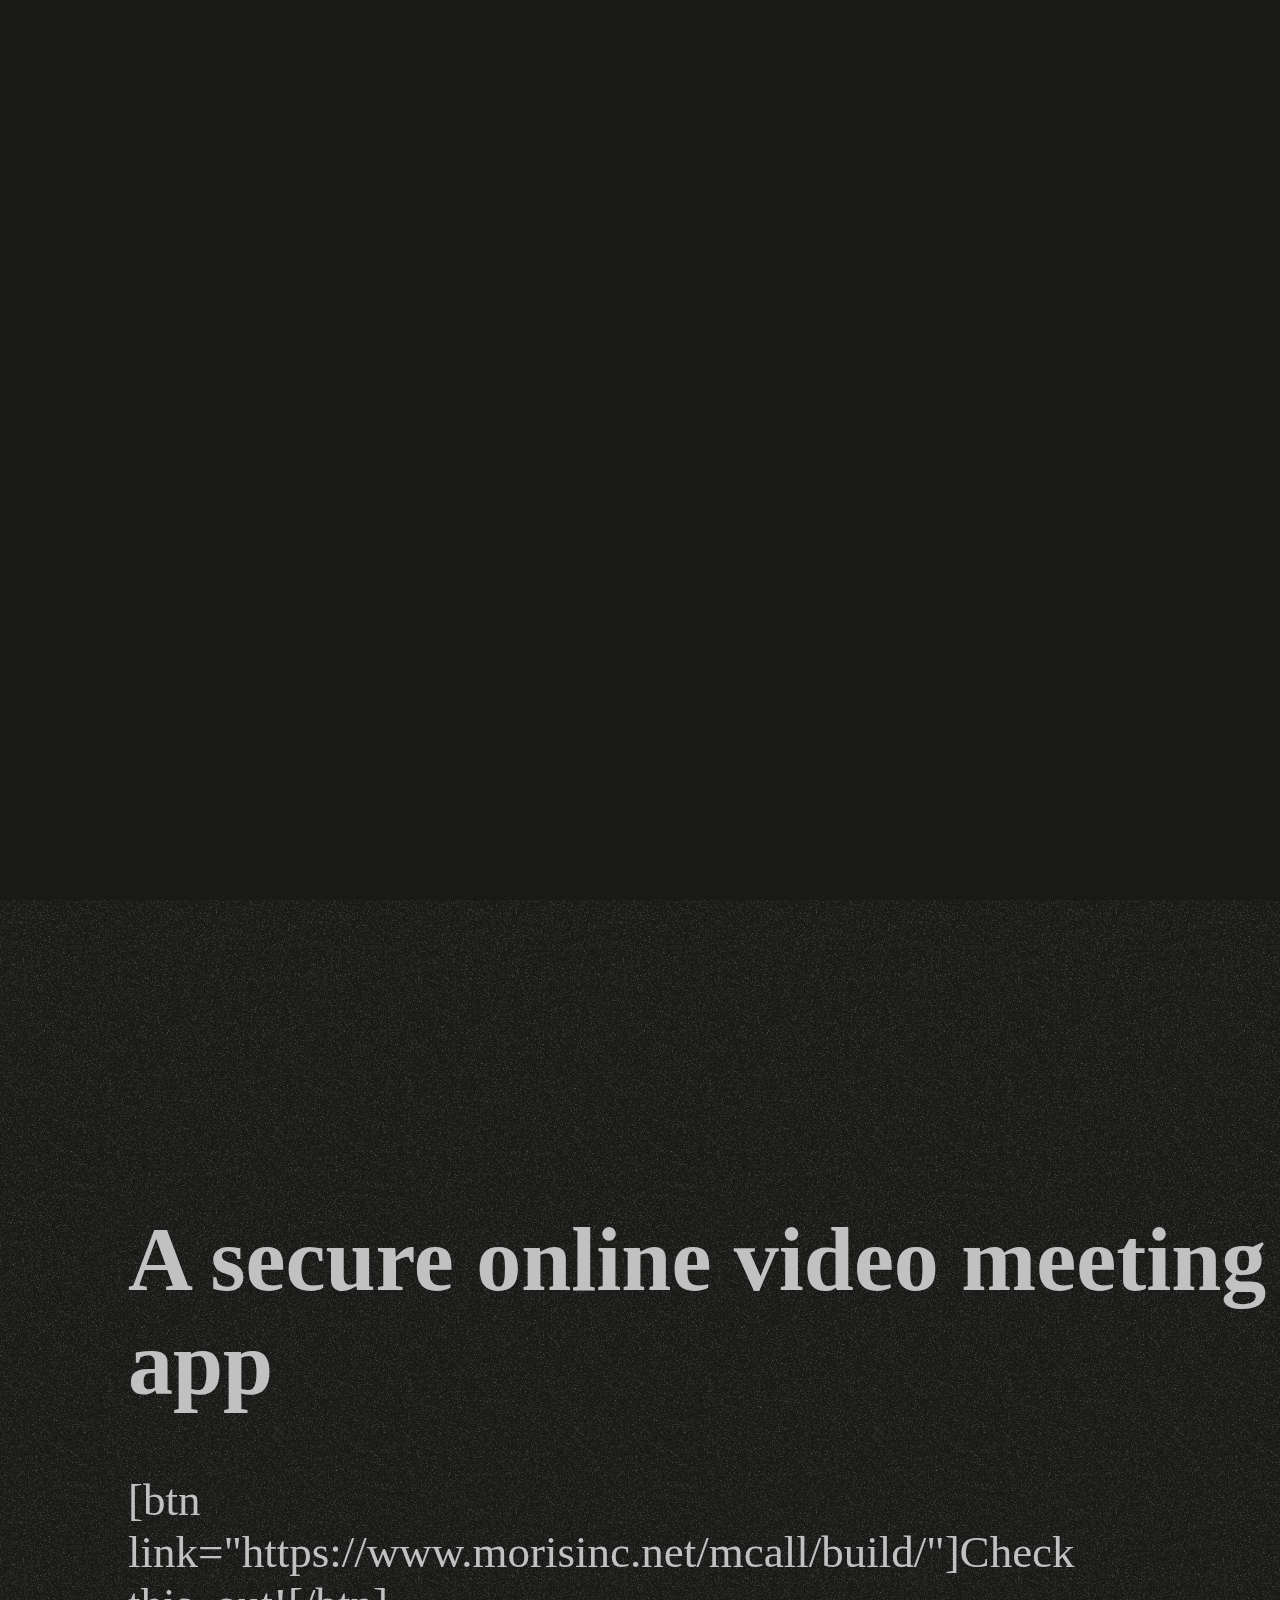
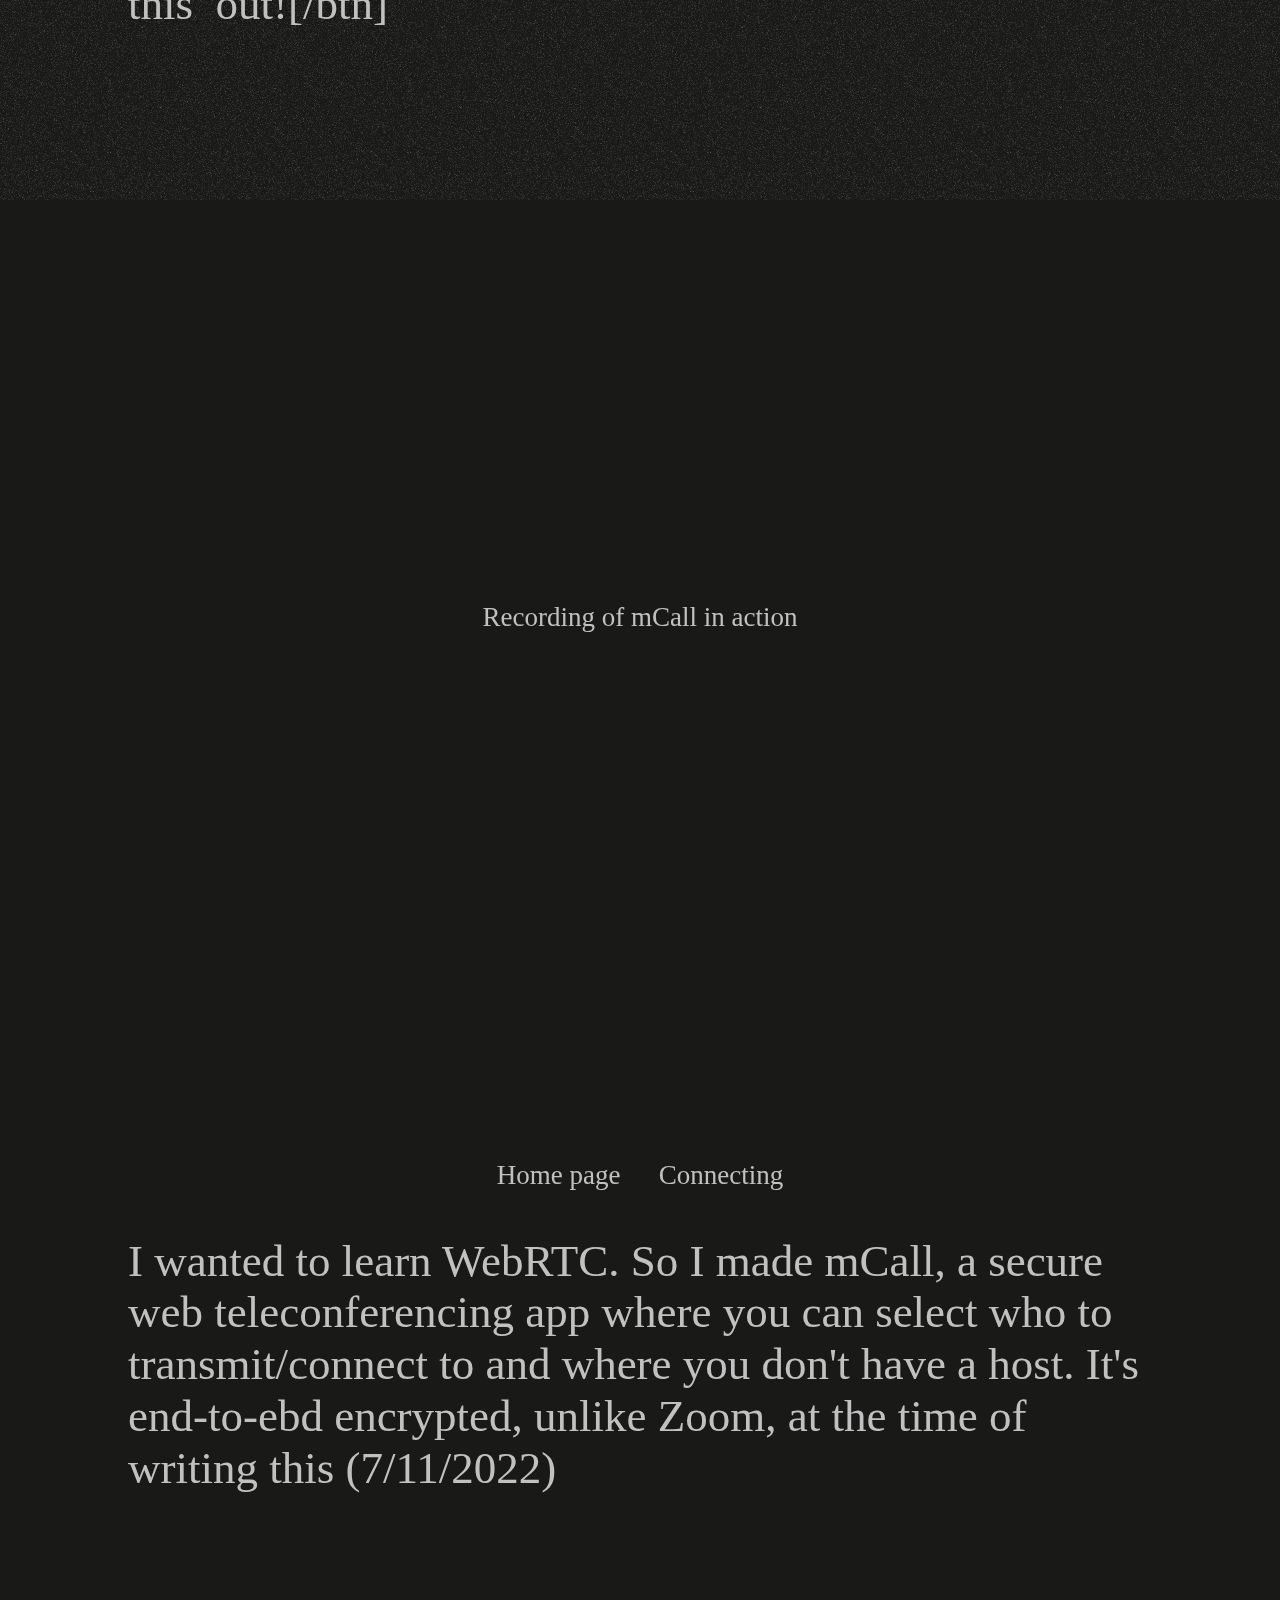
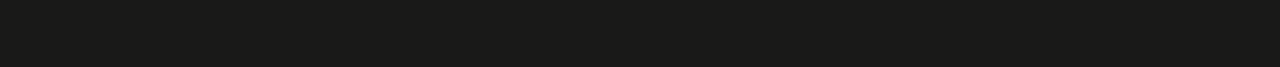
==== mcall/index.html @ 11fb2f47 "Open sourcing my website" ====
<!doctype html>
<html class="is-smooth-scroll-compatible is-loading" lang="en">

<head>
	<meta charset="utf-8">
	<title>mCall</title>
	<meta name="viewport" content="width=device-width, initial-scale=1">

	<meta name="theme-color" content="#ffffff">
	<meta name="msapplication-TileColor" content="#ffffff">
	<link rel="manifest" href="site.webmanifest">
	<link rel="apple-touch-icon" sizes="152x152" href="dist/images/favicons/apple-touch-icon.png">
	<link rel="icon" type="image/png" sizes="32x32" href="dist/images/favicons/favicon-32x32.png">
	<link rel="icon" type="image/png" sizes="16x16" href="dist/images/favicons/favicon-16x16.png">
	<link rel="mask-icon" href="dist/images/favicons/safari-pinned-tab.svg" color="#000000">
	<script src="https://code.jquery.com/jquery-3.6.0.min.js"></script>
	<link rel="stylesheet" href="../main.css">
	<script src="https://cdn.jsdelivr.net/npm/pace-js@latest/pace.min.js"></script>

	<script src="https://cdnjs.cloudflare.com/ajax/libs/gsap/3.10.4/gsap.min.js"></script>
	<script src="https://cdnjs.cloudflare.com/ajax/libs/gsap/3.10.4/Flip.min.js"></script>
	<script src="https://cdnjs.cloudflare.com/ajax/libs/gsap/3.10.4/ScrollTrigger.min.js"></script>
	<script src="https://cdnjs.cloudflare.com/ajax/libs/gsap/3.10.4/Observer.min.js"></script>
	<script src="https://cdnjs.cloudflare.com/ajax/libs/gsap/3.10.4/ScrollToPlugin.min.js"></script>
	<script src="https://cdnjs.cloudflare.com/ajax/libs/gsap/3.10.4/Draggable.min.js"></script>
	<script src="https://cdnjs.cloudflare.com/ajax/libs/gsap/3.10.4/EaselPlugin.min.js"></script>
	<script src="https://cdnjs.cloudflare.com/ajax/libs/gsap/3.10.4/MotionPathPlugin.min.js"></script>
	<script src="https://cdnjs.cloudflare.com/ajax/libs/gsap/3.10.4/TextPlugin.min.js"></script>
	<script src="https://cdnjs.cloudflare.com/ajax/libs/gsap/3.10.4/EasePack.min.js"></script>
	<script src="https://cdnjs.cloudflare.com/ajax/libs/gsap/3.10.4/CustomEase.min.js"></script>

</head>

<body data-barba="wrapper">
	<noscript>YOU NEED TO ENABLE JAVASCRIPT TO VIEW THIS WEBSITE</noscript>
	<div class="load-images">
		<img src="https://i.picsum.photos/id/690/400/700.jpg?hmac=VT52V06Q6fcZ-HJqv4zAavTGlU7YvyjOEKelJHqD77w" alt="">
		<img src="https://i.picsum.photos/id/476/500/600.jpg?hmac=ik8LbDKdZhibswv81rzwCVyEyU89DNJPLepVCZ9rQAY" alt="">
		<img src="https://i.picsum.photos/id/365/500/600.jpg?hmac=NVypG3sQyFl2QEb02Yg0yHW5qrTiG1Fy3nLM6dnIG4E" alt="">
	</div>
	<div class="noise-c">
		<canvas id="bgcanv"></canvas>
	</div>
	<svg class="distort">
		<filter id="distortionFilter">
			<feTurbulence type="fractalNoise" baseFrequency="0.1" numOctaves="5" seed="2" stitchTiles="noStitch" x="0%"
				y="0%" width="100%" height="100%" result="noise" />
			<feDisplacementMap in="SourceGraphic" in2="noise" scale="0" xChannelSelector="R" yChannelSelector="B" x="0%"
				y="0%" width="100%" height="100%" filterUnits="userSpaceOnUse" />
		</filter>
		<filter id="blurFilter">
			<feGaussianBlur in="SourceGraphic" stdDeviation="0,0" />
		</filter>
	</svg>
	<div class="follower-c f">
		<span>Check this out!</span>
		<div class="follower"></div>
	</div>
	<div class="f-c-grab">
		<span>GRAB</span>
		<div class="chev-l">
			<div class="_1"></div>
			<div class="_2"></div>
		</div>
		<div class="chev-r">
			<div class="_1"></div>
			<div class="_2"></div>
		</div>
	</div>
	<div class="f-image">
		<div class="">
			<img src="">
		</div>
	</div>
	<!--Will Not Change On a href-->
	<div class="trans-c">
		<div class="mq-c mq-trans mq-2"><span class="marquee _1"></span><span class="marquee"></span><span
				class="marquee"></span><span class="marquee"></span></div>
		<div class="mq-c mq-trans mq-1"><span class="marquee _1"></span><span class="marquee"></span><span
				class="marquee"></span><span class="marquee"></span></div>
		<div class="mq-c mq-trans mq-2"><span class="marquee _1"></span><span class="marquee"></span><span
				class="marquee"></span><span class="marquee"></span></div>
	</div>
	<div class="loader-c"></div>
	<div class="menu-c">
		<svg class="transition" viewBox="0 0 100 100" preserveAspectRatio="none">
			<path class="path" stroke="#000" stroke-width="2px" dur="10s" vector-effect="non-scaling-stroke"
				d="M 0 100 V 100 Q 50 100 100 100 V 100 z" />
		</svg>
		<div class="menu">
			<div class="mi tfb">
				<span>
					<a href="../" data-hover>INDEX</a>
				</span>
			</div>
			<div class="mi tfb">
				<span>
					<a href="../?st=.wks" data-hover>WORK</a>
				</span>
			</div>
			<div class="mi tfb">
				<span>
					<a href="../about" data-hover>ABOUT</a>
				</span>
			</div>

		</div>
	</div>
	<div class="menu-burger" data-hover>
		<svg xmlns="http://www.w3.org/2000/svg" width="200" height="200" viewBox="0 0 200 200">
			<path d="" stroke="#c1c1c140" stroke-width="1" fill="#00000000"></path>
		</svg>
		<svg xmlns="http://www.w3.org/2000/svg" width="200" height="200" viewBox="0 0 200 200">
			<path d="" stroke="#c1c1c1" stroke-width="1" fill="#00000000"></path>
		</svg>
		<div class="_1"></div>
		<div class="_2"></div>
		<div class="_3">MENU</div>
	</div>

    <div class="change-browser">
        
    </div>
	<div class='scroll-c' data-scroll-container>
		<main data-barba="container" data-barba-namespace="project">
			<div class="ww">mCall</div>
			<div class="v2 sec" data-scroll-section>
				<div></div>
				<div class="txt-sec" data-scroll>
					<h1>A secure online video meeting app</h1>
					<p>[btn link="https://www.morisinc.net/mcall/build/"]Check this out![/btn]</p>
				</div>
				<div class="image-sec at-c _mcall-video" data-scroll>
					<div>
						<div><video src="https://adrianvla.github.io/morisinc-cdn/2022-07-11%2020-03-14.mp4" alt=""></video><span>Recording of mCall in action</span>
						</div>
					</div>
				</div>
				<div class="image-sec at-c _mcall-video multiple" data-scroll data-hover-grab>
					<div class="inner">
						<div><img src="/image/mcall/Screen Shot 2022-07-11 at 17.54.08.png" alt=""><span>Home page</span>
						</div>
						<div><img src="/image/mcall/Screen Shot 2022-07-11 at 17.54.37.png" alt=""><span>Connecting</span>
						</div>
					</div>
				</div>
				<div class="txt-sec" data-scroll>
					<p>I wanted to learn WebRTC. So I made mCall, a secure web teleconferencing app where you can select who to transmit/connect to and where you don't have a host. It's end-to-ebd encrypted, unlike Zoom, at the time of writing this (7/11/2022)</p>
				</div>
				<div data-scroll data-scroll-id="progress" class="pel"></div>
			</div>

		</main>

	</div>



	<script nomodule src="https://cdnjs.cloudflare.com/ajax/libs/babel-polyfill/7.6.0/polyfill.min.js"
		crossorigin="anonymous"></script>
	<script src="https://cdn.jsdelivr.net/npm/@barba/core"></script>
	<script src="../simplex-noise.js"></script>
	<script src="../spline.js"></script>
	<script nomodule
		src="https://polyfill.io/v3/polyfill.min.js?features=Object.assign%2CElement.prototype.append%2CNodeList.prototype.forEach%2CCustomEvent%2Csmoothscroll"
		crossorigin="anonymous"></script>
	<script src="../l.js"></script>
	<script src="../main.js"></script>
</body>

</html>
---- main.css ----
/*! normalize.css v8.0.1 | MIT License | github.com/necolas/normalize.css */

/* Document
   ========================================================================== */

/**
 * 1. Correct the line height in all browsers.
 * 2. Prevent adjustments of font size after orientation changes in iOS.
 */

 html {
    line-height: 1.15; /* 1 */
    -webkit-text-size-adjust: 100%; /* 2 */
  }
  
  /* Sections
     ========================================================================== */
  
  /**
   * Remove the margin in all browsers.
   */
  
  body {
    margin: 0;
  }
  
  /**
   * Render the `main` element consistently in IE.
   */
  
  main {
    display: block;
  }
  
  /**
   * Correct the font size and margin on `h1` elements within `section` and
   * `article` contexts in Chrome, Firefox, and Safari.
   */
  
  h1 {
    font-size: 2em;
    margin: 0.67em 0;
  }
  
  /* Grouping content
     ========================================================================== */
  
  /**
   * 1. Add the correct box sizing in Firefox.
   * 2. Show the overflow in Edge and IE.
   */
  
  hr {
    box-sizing: content-box; /* 1 */
    height: 0; /* 1 */
    overflow: visible; /* 2 */
  }
  
  /**
   * 1. Correct the inheritance and scaling of font size in all browsers.
   * 2. Correct the odd `em` font sizing in all browsers.
   */
  
  pre {
    font-family: monospace, monospace; /* 1 */
    font-size: 1em; /* 2 */
  }
  
  /* Text-level semantics
     ========================================================================== */
  
  /**
   * Remove the gray background on active links in IE 10.
   */
  
  a {
    background-color: transparent;
  }
  
  /**
   * 1. Remove the bottom border in Chrome 57-
   * 2. Add the correct text decoration in Chrome, Edge, IE, Opera, and Safari.
   */
  
  abbr[title] {
    border-bottom: none; /* 1 */
    text-decoration: underline; /* 2 */
    text-decoration: underline dotted; /* 2 */
  }
  
  /**
   * Add the correct font weight in Chrome, Edge, and Safari.
   */
  
  b,
  strong {
    font-weight: bolder;
  }
  
  /**
   * 1. Correct the inheritance and scaling of font size in all browsers.
   * 2. Correct the odd `em` font sizing in all browsers.
   */
  
  code,
  kbd,
  samp {
    font-family: monospace, monospace; /* 1 */
    font-size: 1em; /* 2 */
  }
  
  /**
   * Add the correct font size in all browsers.
   */
  
  small {
    font-size: 80%;
  }
  
  /**
   * Prevent `sub` and `sup` elements from affecting the line height in
   * all browsers.
   */
  
  sub,
  sup {
    font-size: 75%;
    line-height: 0;
    position: relative;
    vertical-align: baseline;
  }
  
  sub {
    bottom: -0.25em;
  }
  
  sup {
    top: -0.5em;
  }
  
  /* Embedded content
     ========================================================================== */
  
  /**
   * Remove the border on images inside links in IE 10.
   */
  
  img {
    border-style: none;
  }
  
  /* Forms
     ========================================================================== */
  
  /**
   * 1. Change the font styles in all browsers.
   * 2. Remove the margin in Firefox and Safari.
   */
  
  button,
  input,
  optgroup,
  select,
  textarea {
    font-family: inherit; /* 1 */
    font-size: 100%; /* 1 */
    line-height: 1.15; /* 1 */
    margin: 0; /* 2 */
  }
  
  /**
   * Show the overflow in IE.
   * 1. Show the overflow in Edge.
   */
  
  button,
  input { /* 1 */
    overflow: visible;
  }
  
  /**
   * Remove the inheritance of text transform in Edge, Firefox, and IE.
   * 1. Remove the inheritance of text transform in Firefox.
   */
  
  button,
  select { /* 1 */
    text-transform: none;
  }
  
  /**
   * Correct the inability to style clickable types in iOS and Safari.
   */
  
  button,
  [type="button"],
  [type="reset"],
  [type="submit"] {
    -webkit-appearance: button;
  }
  
  /**
   * Remove the inner border and padding in Firefox.
   */
  
  button::-moz-focus-inner,
  [type="button"]::-moz-focus-inner,
  [type="reset"]::-moz-focus-inner,
  [type="submit"]::-moz-focus-inner {
    border-style: none;
    padding: 0;
  }
  
  /**
   * Restore the focus styles unset by the previous rule.
   */
  
  button:-moz-focusring,
  [type="button"]:-moz-focusring,
  [type="reset"]:-moz-focusring,
  [type="submit"]:-moz-focusring {
    outline: 1px dotted ButtonText;
  }
  
  /**
   * Correct the padding in Firefox.
   */
  
  fieldset {
    padding: 0.35em 0.75em 0.625em;
  }
  
  /**
   * 1. Correct the text wrapping in Edge and IE.
   * 2. Correct the color inheritance from `fieldset` elements in IE.
   * 3. Remove the padding so developers are not caught out when they zero out
   *    `fieldset` elements in all browsers.
   */
  
  legend {
    box-sizing: border-box; /* 1 */
    color: inherit; /* 2 */
    display: table; /* 1 */
    max-width: 100%; /* 1 */
    padding: 0; /* 3 */
    white-space: normal; /* 1 */
  }
  
  /**
   * Add the correct vertical alignment in Chrome, Firefox, and Opera.
   */
  
  progress {
    vertical-align: baseline;
  }
  
  /**
   * Remove the default vertical scrollbar in IE 10+.
   */
  
  textarea {
    overflow: auto;
  }
  
  /**
   * 1. Add the correct box sizing in IE 10.
   * 2. Remove the padding in IE 10.
   */
  
  [type="checkbox"],
  [type="radio"] {
    box-sizing: border-box; /* 1 */
    padding: 0; /* 2 */
  }
  
  /**
   * Correct the cursor style of increment and decrement buttons in Chrome.
   */
  
  [type="number"]::-webkit-inner-spin-button,
  [type="number"]::-webkit-outer-spin-button {
    height: auto;
  }
  
  /**
   * 1. Correct the odd appearance in Chrome and Safari.
   * 2. Correct the outline style in Safari.
   */
  
  [type="search"] {
    -webkit-appearance: textfield; /* 1 */
    outline-offset: -2px; /* 2 */
  }
  
  /**
   * Remove the inner padding in Chrome and Safari on macOS.
   */
  
  [type="search"]::-webkit-search-decoration {
    -webkit-appearance: none;
  }
  
  /**
   * 1. Correct the inability to style clickable types in iOS and Safari.
   * 2. Change font properties to `inherit` in Safari.
   */
  
  ::-webkit-file-upload-button {
    -webkit-appearance: button; /* 1 */
    font: inherit; /* 2 */
  }
  
  /* Interactive
     ========================================================================== */
  
  /*
   * Add the correct display in Edge, IE 10+, and Firefox.
   */
  
  details {
    display: block;
  }
  
  /*
   * Add the correct display in all browsers.
   */
  
  summary {
    display: list-item;
  }
  
  /* Misc
     ========================================================================== */
  
  /**
   * Add the correct display in IE 10+.
   */
  
  template {
    display: none;
  }
  
  /**
   * Add the correct display in IE 10.
   */
  
  [hidden] {
    display: none;
  }


html.has-scroll-smooth {
    overflow: hidden; }
  
  html.has-scroll-dragging {
    -webkit-user-select: none;
    -moz-user-select: none;
    -ms-user-select: none;
    user-select: none; }
  
  .has-scroll-smooth body {
    overflow: hidden; }
  
  .has-scroll-smooth [data-scroll-container] {
    min-height: 100vh; }
  
  [data-scroll-direction="horizontal"] [data-scroll-container] {
    height: 100vh;
    display: inline-block;
    white-space: nowrap; }
  
  [data-scroll-direction="horizontal"] [data-scroll-section] {
    display: inline-block;
    vertical-align: top;
    white-space: nowrap;
    height: 100%; }
  
  .c-scrollbar {
    position: absolute;
    right: 0;
    top: 0;
    width: 11px;
    height: 100%;
    transform-origin: center right;
    transition: transform 0.3s, opacity 0.3s;
    opacity: 0; }
    .c-scrollbar:hover {
      transform: scaleX(1.45); }
    .c-scrollbar:hover, .has-scroll-scrolling .c-scrollbar, .has-scroll-dragging .c-scrollbar {
      opacity: 1; }
    [data-scroll-direction="horizontal"] .c-scrollbar {
      width: 100%;
      height: 10px;
      top: auto;
      bottom: 0;
      transform: scaleY(1); }
      [data-scroll-direction="horizontal"] .c-scrollbar:hover {
        transform: scaleY(1.3); }
  
  .c-scrollbar_thumb {
    position: absolute;
    top: 0;
    right: 0;
    background-color: #c1c1c1;
    opacity: 0.5;
    width: 7px;
    border-radius: 10px;
    margin: 2px;
    cursor: -webkit-grab;
    cursor: grab; }
    .has-scroll-dragging .c-scrollbar_thumb {
      cursor: -webkit-grabbing;
      cursor: grabbing; }
    [data-scroll-direction="horizontal"] .c-scrollbar_thumb {
      right: auto;
      bottom: 0; }


@font-face {
  font-family: MachinaITR;
  src: url("https://cdn.morisinc.net/fonts/Neue Machina/PPNeueMachina-InktrapRegular.otf");
}
@font-face {
  font-family: Machina;
  src: url("https://cdn.morisinc.net/fonts/Neue Machina/PPNeueMachina-PlainRegular.otf");
}

@font-face {
    font-family: MachinaITRUB;
    src: url("https://cdn.morisinc.net/fonts/Neue Machina/PPNeueMachina-InktrapUltrabold.otf");
}
@font-face {
  font-family: GS;
  src: url("https://cdn.morisinc.net/fonts/GrandSlang-B-Side.ttf");
}

:root{/*
  --txt:#2a2a2a;
  --txt1:#2a2a2a36;
  --bg:#f0f0f0;
  */
  --txt:#c1c1c1;
  --txt1:#c1c1c136;
  --bg:#191918;
}

*{
  cursor:none !important;
}
body {
    background: var(--bg);
    overflow: hidden;
    color:var(--txt);
    overflow-x:hidden;
}
html{
  
  overflow-x:hidden;
}
svg#filter{
  display:none !important;
}

.loader-c {
    position: fixed;
    width: 100%;
    height:100vh;
    font-family: AgrandirGH !important;
    font-size: 80vh;
    background: #191918;
    z-index: 999;
    pointer-events: all;
    display: flex;
    justify-content: flex-end;
    flex-direction: column;
    overflow: hidden;
}

.tx {
    color: var(--txt);
    display: flex;
    flex-direction: row;
    justify-content: center;
    width: max-content;
    margin-top: -10vh;
}


.op0 {
    opacity: 0;
}

.tx div {
    overflow: hidden;
    height: calc(var(--height) * 0.8);
}

.hdnum {
    font-family: MachinaITRUB;
    height: 0%;
    display: flex;
    font-size: calc(var(--height) * 0.2);
}

.hdnum span {
    margin-left: 150px;
}

.scroll-c {/*
    background: #f0f0f0 !important;
    margin-top: calc(var(--height) * 0.5);*/
    font-family: MachinaITR;
    margin-top:0 !important;
}

.trans-c {
    width: 100%;
    height: 0;
    display: flex;
    background: var(--txt);
    z-index: 9999;
    opacity: 0;
    flex-direction: column;
    justify-content: center;
    align-items: center;
    overflow: hidden;
}

.marquee {
    color: var(--txt);
    font-family: GatwickB;
    font-size: calc(var(--height) * 0.3);
    white-space: nowrap;
}

.mq-c {
    width: max-content;
    display: flex;
    flex-direction: row;
}

.mq-trans {
    transform: skew(-17deg, -17deg);
}



.header_title_line-c {
    display: flex;
    flex-direction: column;
    font-size: 15vh !important;
}

.header_title_line-c-c {
    display: flex;
    width: 100%;
    height: 100%;
    justify-content: center;
    align-items: center;
}

.c-header_title {
    width: 100%;
    height: 100%;
    color: var(--txt);
}

.hero-c .l1 {
  display:flex;
}
.sb{
  font-family:MachinaITR
}
.elps-c{
  display:flex;
  justify-content: center;
  align-items: center;
  height:20vh;
  width:20vw;
  padding-bottom:1vh;
  margin-top:-5vh;
}
.elps{
  border-radius: 50%;
  overflow: hidden;
  display:flex;
  width:100%;
  height:max-content;
  justify-content: center;
  align-items: center;
  border:1px solid #c1c1c1;
  transform:rotate(-20deg);


}
.elps > span{
  transform:rotate(20deg);
  margin-bottom:-1.5vh;
  margin-top:1.5vh;
  margin-left:-4vw;

}
.contains-elps{
  padding-top:5vh;
}
.ob{
  font-family:GS;
}
.l1 > span, .l3 > span{
  display:flex;

}
.hero-c .l3 {
    display:flex;
    align-items:flex-end;
    width:100%;
    height:auto;
}
.l3 > span{
  width:fit-content !important;
}
.l3 > span{
  margin-top:2.5vh !important;
}
.l3{
  justify-content: unset !important;
}
.hero-c .l2 {
    display:flex;
    justify-content:center;
    align-items:center;
    height:max-content;
}
.l2 > div{
  width:fit-content !important;
}
.hero-c .l2 .inel {
    height:max-content;
}
.inel{
    display:flex;
    flex-direction:column;
    justify-content:flex-end;
    height:max-content;
}
.hero-c .l2 > div > div   {    
    height:max-content;
}

.revtext-c {
    display: flex;
    flex-direction: row !important;
    justify-content: center;
    width: max-content;
}

.revtext-c div {
    overflow: hidden;
}

.hero-c{
    font-size:10vw;
    font-weight:500;
    letter-spacing: 4px;
    line-height:.8;
    color:var(--txt);
    text-transform: uppercase;
    width:92vw;
    display:flex;
    flex-direction: column;
    margin-left:2vw;
    margin-right:2vw;
}
.l1,.l2,.l3{/*
  cursor:default;*/
}
.s1{/*
    margin-top:20vh;*/
    height:100vh;
    margin-left:2vw;
    width:96vw;
    display:flex;
    flex-direction: column;
}
.hero-c{
  height:90%;
  justify-content:center;
}
.sec{
  
  margin-left:2vw;
  width:96vw;
  display:flex;
  flex-direction: column;
}

.line-c , .lline-c{
    width:96vw;
    margin-left:0;
    display:flex;
    align-items:center;
    height:1px;
}


.line, .lline {
    height:1px;
    background:var(--txt1);
}

.list-c{
  
  font-size:7vw;
  font-family:MachinaITR;
  font-weight:500;
  letter-spacing: 4px;
  line-height:.8;
  color:var(--txt);
  text-transform: uppercase;
  width:100%;
  margin-top:3vh;
  display:flex;
  flex-direction: column;

}
/*
.sec:last-of-type{
  height:200vh;
}
*/
.tfb{
  overflow: hidden;
  display:flex;
  flex-direction:column;
  justify-content:flex-end;
}
.tfb > span{
  margin-top:3vh
}
.n2{
  margin-top:3vh
}
.lt1{
  margin-top:-2vh;
}

.works-c{
  display:flex;
  width:96vw;
  height:max-content;
  justify-content: center;
  align-items:center;
}
.works{
  margin:2vh;
  width:100%;
  display:flex;
  flex-direction:column;
  align-items: center;
}
.pel{
  opacity:0;
  pointer-events: none;
}
.follower-c{
  position:absolute;
  height:3vh;
  width:3vh;
  transform:translate(-50%,-50%) rotate(-20deg);
  border-radius: 50%;
  backdrop-filter: blur(10px);
  z-index:999;
  background:#1919184e;
  justify-content:center;
  align-items:center;
  pointer-events: none;
  font-family:MachinaITR;
}
.follower-c *{
  pointer-events: none;
}
.follower-c > span, .follower-c > div{
  transform: rotate(20deg);
}
.follower-c:not(.f){
  display:flex;
}
.follower-c.f{
  display:none;
}
.follower{
  height:3vh !important;
  width:3vh !important;
  /*font-size:1.5vh;*/
  display:flex;
  justify-content:center;
  align-items:center;
  color:var(--txt);
}
.follower canvas{
  position:absolute
}
.follower span{
  display:none;
}



.wks{
  z-index:5;
  font-family: GS !important;
}


.tit,.date{
  z-index:7;
}

a{text-decoration: none;}
a:visited { text-decoration: none; color:var(--txt); }
a:hover { text-decoration: none; color:var(--txt); }
a:focus { text-decoration: none; color:var(--txt); }
a:hover, a:active { text-decoration: none; color:var(--txt) }


.cng{
  font-family: GoshaR;
  text-transform: initial;
}
.noise-c{
  z-index:0;
  position:absolute;
  top:0;
  left:0;
  bottom:0;
  right:0;
  display: flex;
  justify-content: center;
  align-items: center;
  background-color: #191918;
}
.noise-c #bgcanv{
  width:100%;
  height:100%;
  z-index:-1;
  filter:blur(50px);
}
.noise-c::before{
  content: "";
  position: fixed;
  height: 300%;
  width: 300%;
  top: -100%;
  left: -50%;
  background-image: url(./noise.png);
  animation: noise 3s steps(10) infinite;
  opacity: 1;
}


@keyframes noise{
  0%,
  100% {
    transform: translate(0, 0);
  }

  10% {
    transform: translate(-5%, -10%);
  }

  20% {
    transform: translate(-15%, 5%);
  }

  30% {
    transform: translate(7%, -25%);
  }

  40% {
    transform: translate(-5%, 25%);
  }

  50% {
    transform: translate(-15%, 10%);
  }

  60% {
    transform: translate(15%, 0%);
  }

  70% {
    transform: translate(0%, 15%);
  }

  80% {
    transform: translate(5%, -15%);
  }

  90% {
    transform: translate(-10%, 10%);
  }
}

.follower-c > span{
  display:none;
  font-size:0;
}

.follower-c.cto{
  display:flex;
  justify-content:center;
  align-items:center;
}

.follower-c.cto .follower{
  display:none !important;
}


.transimage{
  position:absolute;
  display:flex;
  justify-content: center;
  align-items:center;
  pointer-events:none;
}
.transimage img{
  height:100%;
}






.distort {
	position: absolute;
	pointer-events: none;
	will-change: transform;
}


.tile__image{
  width: 100%;
  height: 100%;
  object-fit: cover;
  object-position: center;
  position:absolute
}
.work{
  width:100vw;
  display:flex;
  flex-direction: column;
  align-items:center;
  height:20vh;
  cursor:none;
}
.work .c{
  margin-left:2vw;
  height:100%;
  width:96vw;
}
.n2{
  display:none !important;
}
.tit > .t{
  display:flex;
  flex-direction: column;
  align-items:center;
  width:100%;
}
.tit{
  height:15.65625vw;
  margin: 0;
  font-size:13.046875vw;
  display:flex;
  align-items:center;
  flex-direction: column;
  overflow:hidden;
}
.tit .t1{
  height:10.4375vw !important;
  margin-top:2.609375vw;
  font-family:MachinaITR;
  color:#00000000;
  -webkit-text-stroke: 1px #c1c1c1;
}
.tit > .t:hover{/*
margin-top:-25vh*/
}
.tit .t2{
  color:#c1c1c1;
  margin-top:2.609375vw;
  height:7.828125vw;
  font-family:MachinaITR;
}
.and_sign{
  font-family:NStr;
}
.and_sign::before{
  content:"&"
}

#bgcanv{
  opacity:0.5;
}
.number{
    font-family:NStr;
    font-size:3vw;
    color:var(--txt)
}

.pill-c{
  position:absolute;
  width:0;
  height:0;
  z-index:7;
  display:none;
  justify-content:center;
  align-items:center;
  left:50%;
  margin-top:-3vh;
}
.pill-c img{
  height:60vh;
  aspect-ratio: 4/7;
  border-radius:25vh;
}


.l2{
  z-index:8;
}
.work .aft{
  height:1px;
  width:94vw;
  display:flex;
  justify-content: center;
  align-items: center;
}
.work .aft > div{
  height:1px;
  width:0;
  background:#c1c1c1;
}

.works > a{
  margin-bottom:calc(5.21875vw + 1px);
  z-index:8;
}

.f-image{
  position:absolute;
  width:0;
  height:0;
  display:flex;
  justify-content:center;
  align-items:center;
  pointer-events: none;
  border:0;
  opacity:0;
}

.f-image img{
  height:600px;
  width:500px;
  border:0;

}

.f-image > div{
  height:1200px;
  width:1000px !important;
  min-width:1000px !important;
  display:flex;
  justify-content:center;
  align-items:center;
  pointer-events: none;
  filter:url(#distortionFilter);
}

.menu-burger{
  position:fixed;
  top:3vh;
  right:3vh;
  height:10vh;
  width:10vh;
  display:flex;
  align-items: center;
  justify-content: center;
  flex-direction: column;
  pointer-events: all;
  z-index:10;
  transition: 1s width, 1s height;
}
.menu-burger.ac{
  width:15vh;
  height:15vh
}
.menu-burger svg{
  pointer-events:none;
  transition: 1s width, 1s height;
}
.menu-burger svg:nth-child(1){
  position:absolute;
  z-index:11;
  width:15vh;
  height:15vh;
}
.menu-burger.ac svg:nth-child(1){
  position:absolute;
  z-index:11;
  width:18vh;
  height:18vh;
}
.menu-burger.ac svg:nth-child(2){
  position:absolute;
  z-index:11;
  width:20vh;
  height:20vh;
}
.menu-burger svg:nth-child(2){
  position:absolute;
  z-index:11;
  width:17vh;
  height:17vh;
}
.menu-burger > ._1, .menu-burger > ._2{
  transition: 1s margin-top, 1s transform
}
.menu-burger > ._1{
  width:5vh;
  height:1px;
  background:#c1c1c1;
}
.menu-burger > ._2{
  width:5vh;
  height:1px;
  background:#c1c1c1;
}
.menu-burger > ._3{
  width:5vh;
  margin-top:1vh;
  font-family:MachinaITR
}
.menu-burger.ac > ._3{
  display:none;
}
.menu-burger:is(.ac) > ._1{
  transform:rotate(45deg)
}
.menu-burger:is(.ac) > ._2{
  transform:rotate(-45deg)
}
.menu-burger:not(.ac) > ._2{
  margin-top:1vh;
}


.menu-c{
  position:fixed;
  top:0;
  right:0;
  bottom:0;
  left:0;
  z-index:9;
  display:flex;
  justify-content: center;
  align-items:center;
}
.menu{
  width:70vw;
  height:80vh;
  display:flex;
  flex-direction: column;
  justify-content: center;
  z-index:11;
}
.mi{
  font-family:GS;
  color:#c1c1c1 !important;
  opacity:1 !important;
}
@media screen and (max-width: 520px) {
  .mi{
    font-size:20vw;
  }
  .f-c-grab{
    display:none !important;
  }
  .follower-c{
    display:none !important;
  }
  #bgcanv{
    display:none !important;
  }
  
  .v2{
    width:100vw;
    margin-left:0;
    padding:5vw !important;
  }
  
.txt-sec h1{
  font-size:8vh !important;
  font-family:GS;
  
}
.txt-sec h1,.txt-sec h2,.txt-sec h3,.txt-sec h4{
  margin-top:10vh;
  display:flex;
  flex-wrap:wrap;
  width:90vw;
}
.txt-sec h2{
  font-size:7vh !important;
}
.txt-sec h3{
  font-size:6vh !important;
}
.txt-sec h4{
  font-size: 5vh !important;
}

.image-sec > div{
  margin-left:15vw;
}
a{
  pointer-events:all !important;
}
}
@media screen and (min-width: 521px) {
  body,html{
    overflow:hidden;
  }
  .mi{
    font-size:10vw;
  }
  .mi:nth-child(2){
    margin-left:10vw
  }
  .multiple{
    margin-left:-8vw;
  }
}
.mi:nth-child(2) span{
  margin-left:1vh;
}
.menu-c .transition{
  position:fixed;
  width:100%;
  height:100%;
  z-index:10;
}
.menu-c:is(.ac){
  pointer-events: all;
}
.menu-c:not(.ac){
  pointer-events: none;
}





.tl-devtools{
  position:absolute;
  z-index:9999;
  bottom:0;
  margin: 0;
  left:0;
  width:100vw;
  height:70px;
  background:rgba(17, 17, 17, 0.5);
  backdrop-filter:blur(10px);
  display:flex;
  align-items: center;
  flex-direction: column;
  cursor:auto !important;
  font-family:Arial, Helvetica, sans-serif;
  opacity:0.5;
  transition:opacity 1s
}
.tl-devtools:hover{
  opacity:1;
}

.tl-devtools > .tl-devtools-p-c{
  background:rgb(93, 93, 93);
  height:clamp(15px, 15%, 20px);
  width:95%;
  height:50px;
  display:flex;
}
.tl-devtools > .tl-devtools-p-c > .tl-devtools-p{
  background:#91E600;
  height:100%;
  width:50%;
  touch-action: manipulation; 
  user-select: none;

}
.tl-devtools > .tl-devtools-controls{
  display:flex;
  justify-content: space-between;
  align-items:center;
  flex-direction: row;
  width:95%;
  height:100%;
}

.tl-devtools > .tl-devtools-controls > .tl-devtools-desc{

}
.tl-devtools > .tl-devtools-controls > .tl-devtools-buttons{
  height:100%;
  display:flex;
  width:50px;
  align-items:center;
  justify-content:center;
  flex-direction:row;
  touch-action: manipulation; 
  user-select: none;
}
.tl-devtools > .tl-devtools-controls > .tl-devtools-buttons > .tl-devtools-button{
  height:50px;
  aspect-ratio: 1;
  cursor:pointer;
  background:#ccc;
  color:#000;
  display:flex;
  justify-content: center;
  align-items:center;
  margin-left:1px;
}
.tl-devtools > .tl-devtools-controls > .tl-devtools-time{
  font-family:'Courier New', Courier, monospace;
  width:150px;
}
.tl-devtools > .tl-devtools-controls > .tl-devtools-buttons > .tl-devtools-seek{
  width:50px;

}
.tl-devtools > .tl-devtools-controls > .tl-devtools-buttons > .tl-devtools-select > select{
  width:50px;
}








body:not(.already-loaded) .pace {
	-webkit-pointer-events: none;
	pointer-events: none;

	-webkit-user-select: none;
	-moz-user-select: none;
	user-select: none;
}

body:not(.already-loaded) .pace.pace-inactive .pace-progress {
	display: none;
}

body:not(.already-loaded) .pace .pace-progress {
	position: fixed;
	z-index: 2000;
	bottom: 0;
	left: 0;
	height: 5rem;
	width: 5rem;

	-webkit-transform: translate3d(0, 0, 0) !important;
	-ms-transform: translate3d(0, 0, 0) !important;
	transform: translate3d(0, 0, 0) !important;
}

body:not(.already-loaded) .pace .pace-progress:after {
	display: block;
	position: fixed;
	top: 0;
  margin-top:-10vh;
	content: attr(data-progress-text);
	font-family: GS;
	font-weight: 100;
	font-size: 20vh;
	line-height: 1;
	text-align: right;
	color: #c1c1c1;
}

.load-images{
  position:absolute;
  opacity:0;
  pointer-events:none;
}



body.already-loaded .pace {
	-webkit-pointer-events: none;
	pointer-events: none;
	-webkit-user-select: none;
	-moz-user-select: none;
	user-select: none;
  z-index:15;
}

body.already-loaded .pace-inactive {
	display: none;
}

body.already-loaded .pace .pace-progress {
  display:none;
}
body.already-loaded .pace .pace-activity {
	display: block;
	position: fixed;
	z-index: 2000;
	bottom: 15px;
	right: 15px;
	width: 30px;
	height: 30px;
	border: solid 5px transparent;
	border-top-color: #c1c1c1;
	border-left-color: #c1c1c1;
	border-radius: 50%;
	-webkit-animation: pace-spinner 400ms linear infinite;
	-moz-animation: pace-spinner 400ms linear infinite;
	-ms-animation: pace-spinner 400ms linear infinite;
	-o-animation: pace-spinner 400ms linear infinite;
	animation: pace-spinner 400ms linear infinite;
}

@-webkit-keyframes pace-spinner {
	0% { -webkit-transform: rotate(0deg); transform: rotate(0deg); }
	100% { -webkit-transform: rotate(360deg); transform: rotate(360deg); }
}
@-moz-keyframes pace-spinner {
	0% { -moz-transform: rotate(0deg); transform: rotate(0deg); }
	100% { -moz-transform: rotate(360deg); transform: rotate(360deg); }
}
@-o-keyframes pace-spinner {
	0% { -o-transform: rotate(0deg); transform: rotate(0deg); }
	100% { -o-transform: rotate(360deg); transform: rotate(360deg); }
}
@-ms-keyframes pace-spinner {
	0% { -ms-transform: rotate(0deg); transform: rotate(0deg); }
	100% { -ms-transform: rotate(360deg); transform: rotate(360deg); }
}
@keyframes pace-spinner {
	0% { transform: rotate(0deg); transform: rotate(0deg); }
	100% { transform: rotate(360deg); transform: rotate(360deg); }
}



.ww{
  font-size:15vw;
  display:flex;
  justify-content:center;
  align-items:center;
  position:fixed;
  width:100vw;
  -webkit-text-stroke: 1px #c1c1c1;
  margin-top:calc( 50vh - calc( 25vh / 2) );
}
.v1 > span{
  margin-top:10vh;
  font-size:25vh;
  display:flex;
  justify-content:center;
  align-items:center;
}


.v2{
  width:100vw;
  margin-left:0;
  padding:10vw;
}
.txt-sec h1{
  font-size:10vh;
  font-family:MachinaITRUB; 
  
}
.txt-sec h1,.txt-sec h2,.txt-sec h3,.txt-sec h4{
  margin-top:10vh;
  display:flex;
  overflow:hidden;
  flex-wrap:wrap;
  width:90vw;
}
.txt-sec h2{
  font-size:8vh;
}
.txt-sec h3{
  font-size:7vh;
}
.txt-sec h4{
  font-size:6vh;
}
.txt-sec p{
  font-size:5vh;
  width:80vw;
  display:flex;
  flex-wrap:wrap;
}
.txt-sec p .wrd{
  overflow:hidden;
}
.txt-sec pre{
  padding:5vh;
  font-size:2vh;
  background:#111;
  border-radius:3vh;
  overflow-x:auto;
  width:75vw;
}

.image-sec{
  margin-top:7vh;
}

.image-sec:not(.multiple){
  width:80vw;
}

.image-sec.at-l{
  display:flex;
  justify-content:flex-end;
  align-items:center;
}
.image-sec.at-r{
  display:flex;
  justify-content:flex-start;
  align-items:center;
}
.image-sec.at-c{
  display:flex;
  justify-content:center;
  align-items:center;
}
.image-sec > div{
  display:flex;
  flex-direction: row;
}
.image-sec > div > div{
  display:flex;
  flex-direction:column;
  justify-content:center;
  align-items:flex-start;
  overflow:hidden;
}

.image-sec.multiple{
  width:96vw;
  overflow:hidden;
}
.image-sec > div > div > span{
  font-size:3vh;
  margin-top:1.5vh;
  display:flex;
}
.image-sec > div > div:not(:first-child){
  margin-left:3vw;
  touch-action: manipulation; 
  user-select: none;
  pointer-events: none;
}
.image-sec > div > div:not(:first-child) > *{
  touch-action: manipulation; 
  user-select: none;
  pointer-events: none;
}
.image-sec .cool-image *{
  overflow:hidden;
}

a{
  text-decoration: none;
}
.mi > span > a{
  color:#c1c1c1 !important;
}





.f-c-grab{
  position:absolute;
  height:0vh;
  width:0vh;
  transform:translate(-50%,-50%);
  border-radius: 50%;
  backdrop-filter: blur(10px);
  z-index:1000;
  display:none;
  justify-content:center;
  align-items:center;
  pointer-events: none;
  font-family:MachinaITR;
  border:#c1c1c1 1px solid;
}

.f-c-grab .chev-l{
  position:absolute;
  margin-left:-5vh;
  height:7vh;
  width:5vh;
  display:flex;
  flex-direction: column;
  justify-content: center;
  align-items:center;
  opacity:0;
}
.f-c-grab .chev-l ._1{
  height:1px;
  width:4.94975vh;
  background:#c1c1c1;
  transform:rotate(-45deg);
}
.f-c-grab .chev-l ._2{
  margin-top:3.5vh;
  height:1px;
  width:4.94975vh;
  background:#c1c1c1;
  transform:rotate(45deg);
}
.f-c-grab .chev-r{
  position:absolute;
  margin-left:5vh;
  height:7vh;
  width:5vh;
  display:flex;
  flex-direction: column;
  justify-content: center;
  align-items:center;
  opacity:0;
}
.f-c-grab .chev-r ._1{
  height:1px;
  width:4.94975vh;
  background:#c1c1c1;
  transform:rotate(45deg);
}
.f-c-grab .chev-r ._2{
  margin-top:3.5vh;
  height:1px;
  width:4.94975vh;
  background:#c1c1c1;
  transform:rotate(-45deg);
}


.btn{
  border:1px solid #c1c1c1;
  display:flex;
  justify-content: center;
  align-items: center;
  padding:clamp(2vh,2vh,15px);
  border-radius:25px;
  backdrop-filter:blur(10px);
  transition:transform 0.5s,color 0.5s, background 0.5s;
  color:#c1c1c1;
  background:#00000000;
  z-index:9;
  pointer-events:all;
  transform:translateY(-25%)
}
.txt-sec > a{
  z-index:9;
  pointer-events:all;
}
.txt-sec,.image-sec{
  color:#c1c1c1;
  
  z-index:9;
  pointer-events:all;
}
.btn:hover{
  transform:scale(1.2) translateY(-17.5%);
  background:#c1c1c1a7;
  color:#2a2a2a;
}
.btn:active{
  transform:scale(1.3);
}

.btn > div{
  display:flex;
  justify-content: center;
  align-items:center;
}
.btn > div > div {
  display:flex;
  flex-direction:column;
  overflow:hidden;
}

.cool-image{
  max-width:90vw;
}


.change-browser{
  z-index:99999;
  position:fixed;
  font-size:5vw;
  padding:1vw;
  color:#000 !important;
  width:100vw;
  bottom:0;
  left:0;
  height:50vh;
  flex-direction: column;
  font-family:MachinaITR; 
  background:rgba(255, 255, 255, 0.75);
  display:none;
}

.change-browser .asdfg{
  font-family:MachinaITRUB; 
}

.l2{
  margin-top:5vw;
  margin-bottom:5vw;
}








.showcase-iot-page img{
  height:75vh;
}

.txt-sec ul{
  font-size:5vh;
}

.txt-sec li{
  display:flex;
  flex-wrap:wrap;
}
.txt-sec li::before{
  content:"•";
  margin-right:1vw
}


li,p{
  font-family:Machina;
}

h3,ul{
  margin-left:4vw;
}
.txt-sec li .wrd{
  overflow:hidden;
}

.txt-sec li{
  width:70vw;
}
.v1{
  height:110vh;
  width:100vw;
}



.v2 > div:nth-child(1){
  height:110vh;
}
._8bitjs-video video,._mcall-video video,._mcall-video img{
  height:50vh;
}
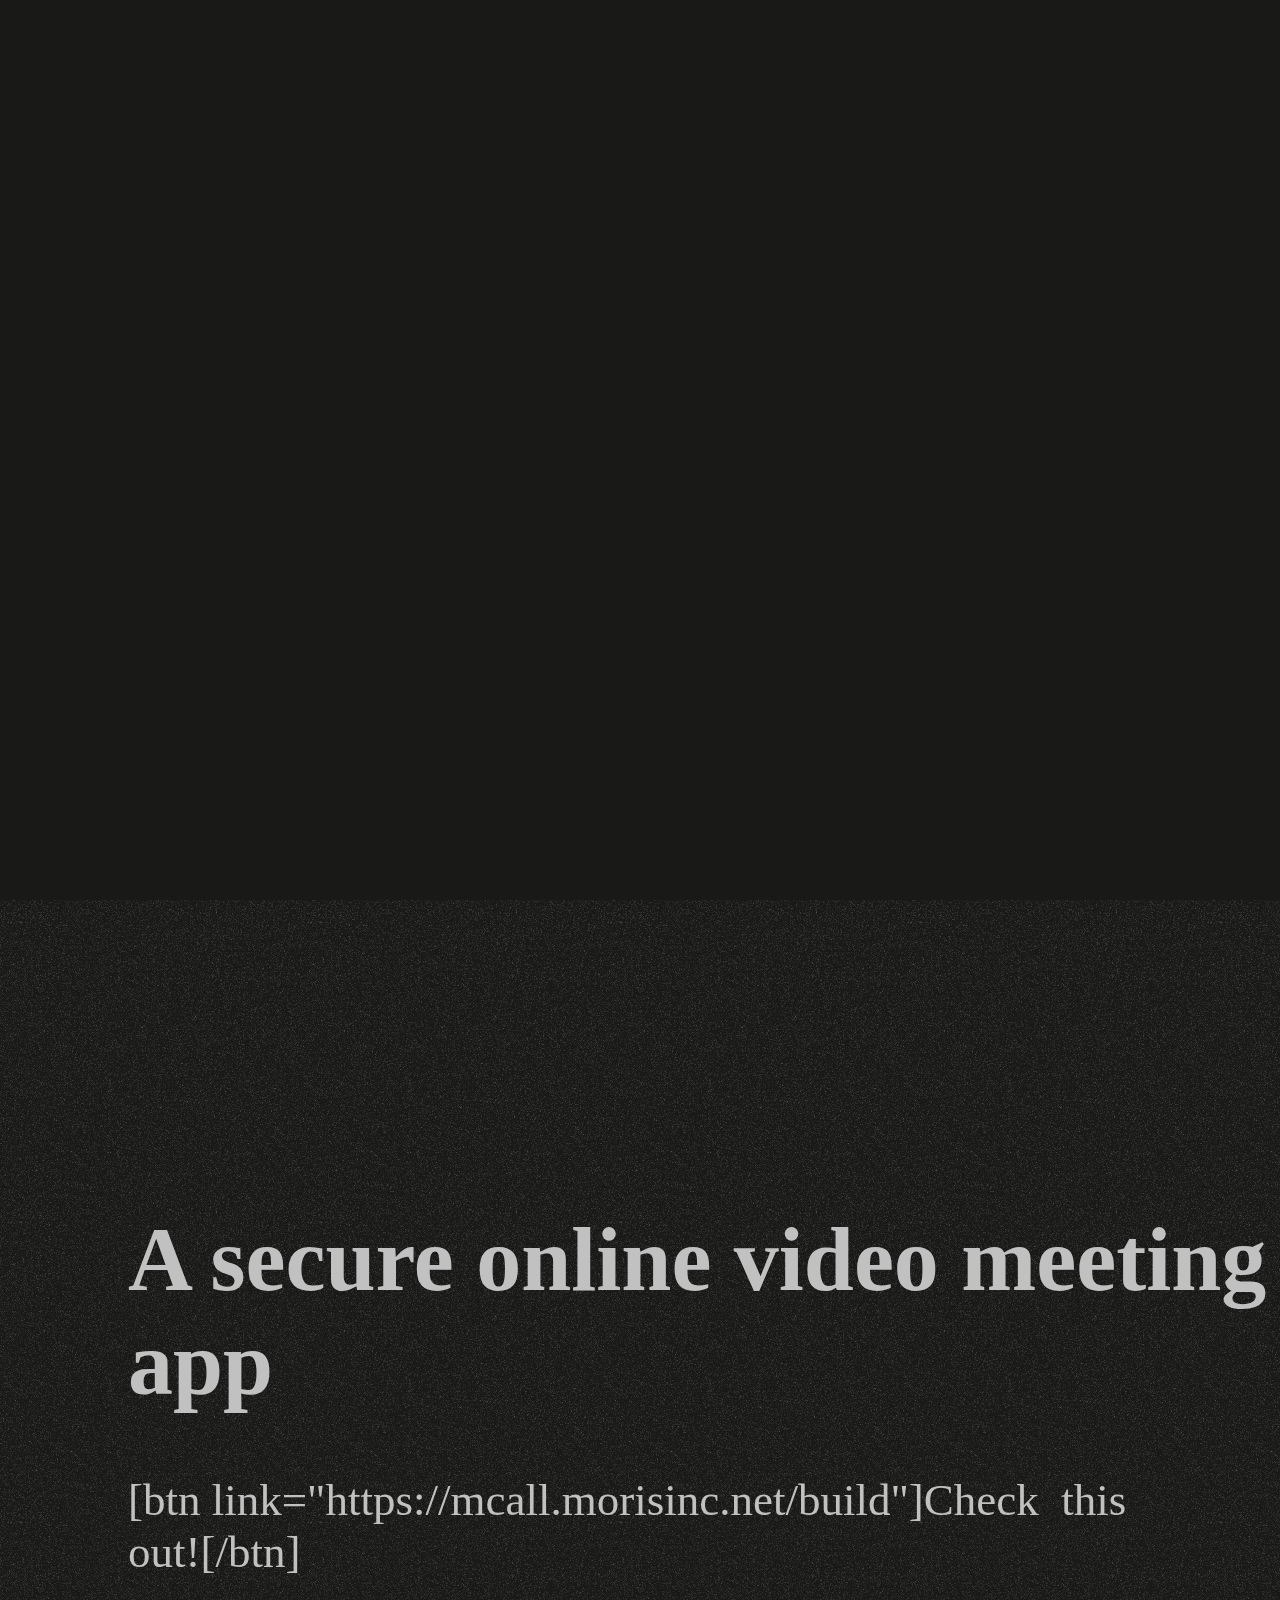
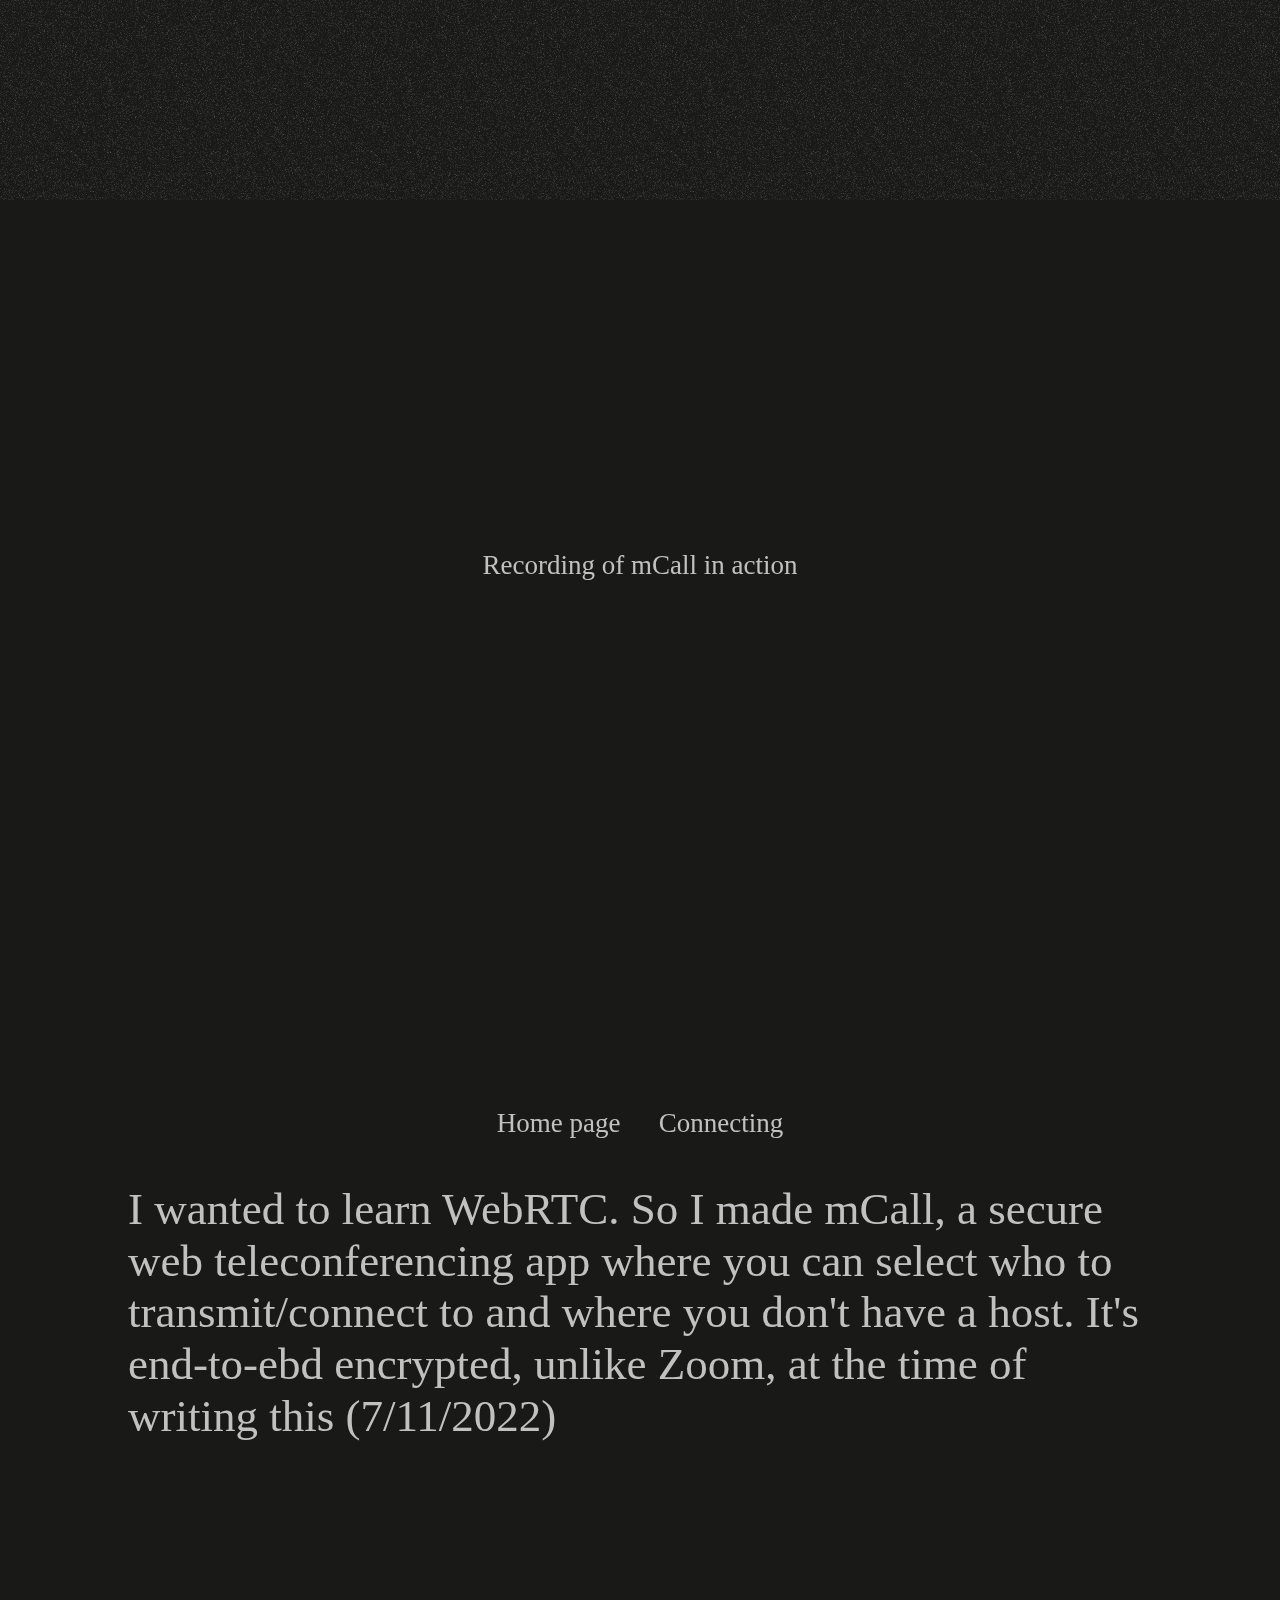
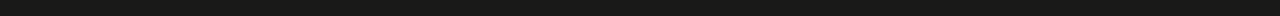
==== commit 9d6a452a: "Broken Link" ====
--- a/mcall/index.html
+++ b/mcall/index.html
@@ -128,7 +128,7 @@
 				<div></div>
 				<div class="txt-sec" data-scroll>
 					<h1>A secure online video meeting app</h1>
-					<p>[btn link="https://www.morisinc.net/mcall/build/"]Check this out![/btn]</p>
+					<p>[btn link="https://mcall.morisinc.net/build"]Check this out![/btn]</p>
 				</div>
 				<div class="image-sec at-c _mcall-video" data-scroll>
 					<div>
@@ -168,4 +168,4 @@
 	<script src="../main.js"></script>
 </body>
 
-</html>+</html>
--- a/main.css
+++ b/main.css
@@ -418,20 +418,20 @@
 
 @font-face {
   font-family: MachinaITR;
-  src: url("https://cdn.morisinc.net/fonts/Neue Machina/PPNeueMachina-InktrapRegular.otf");
+  src: url("https://cdn.morisinc.net/fonts/neue machina/ppneuemachina-inktrapregular.otf");
 }
 @font-face {
   font-family: Machina;
-  src: url("https://cdn.morisinc.net/fonts/Neue Machina/PPNeueMachina-PlainRegular.otf");
+  src: url("https://cdn.morisinc.net/fonts/neue machina/ppneuemachina-plainregular.otf");
 }
 
 @font-face {
     font-family: MachinaITRUB;
-    src: url("https://cdn.morisinc.net/fonts/Neue Machina/PPNeueMachina-InktrapUltrabold.otf");
+    src: url("https://cdn.morisinc.net/fonts/neue machina/ppneuemachina-inktrapultrabold.otf");
 }
 @font-face {
   font-family: GS;
-  src: url("https://cdn.morisinc.net/fonts/GrandSlang-B-Side.ttf");
+  src: url("https://cdn.morisinc.net/fonts/grandslang-b-side.ttf");
 }
 
 :root{/*
@@ -1783,4 +1783,4 @@
 }
 ._8bitjs-video video,._mcall-video video,._mcall-video img{
   height:50vh;
-}+}
